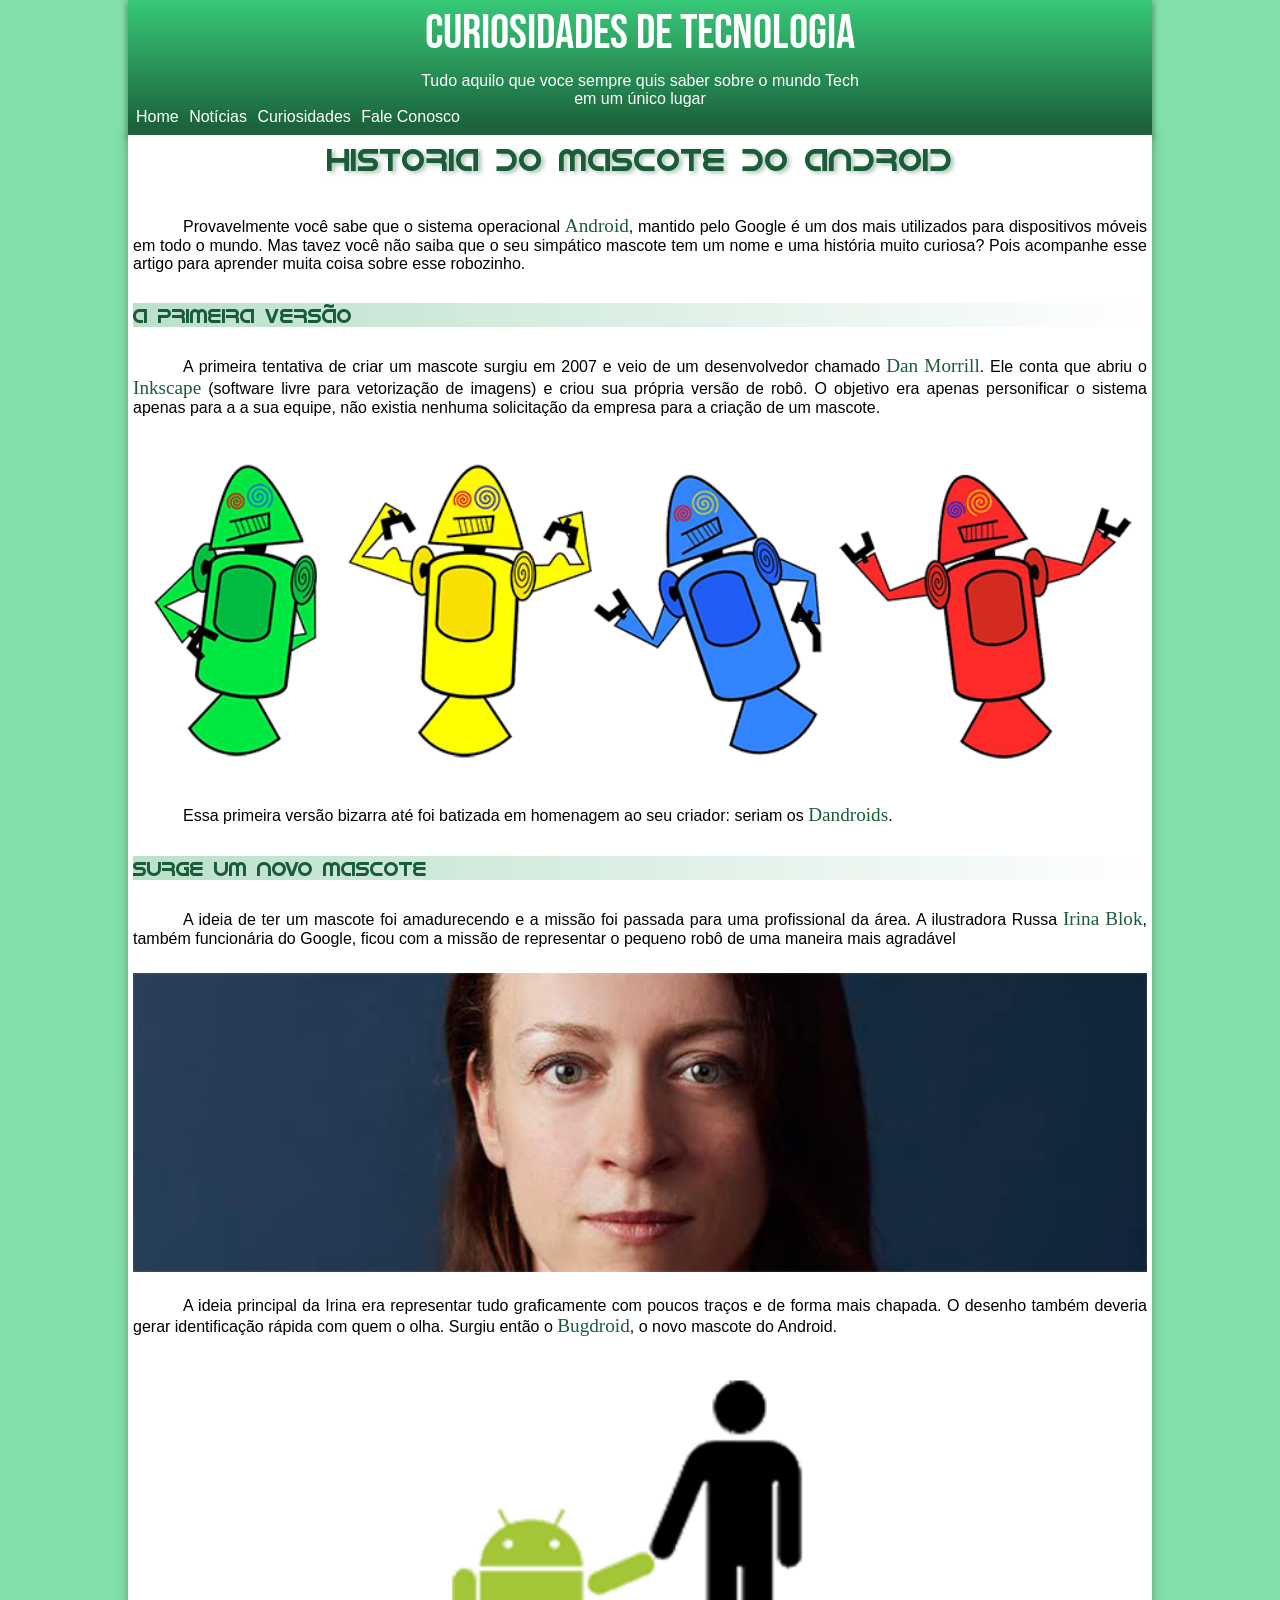
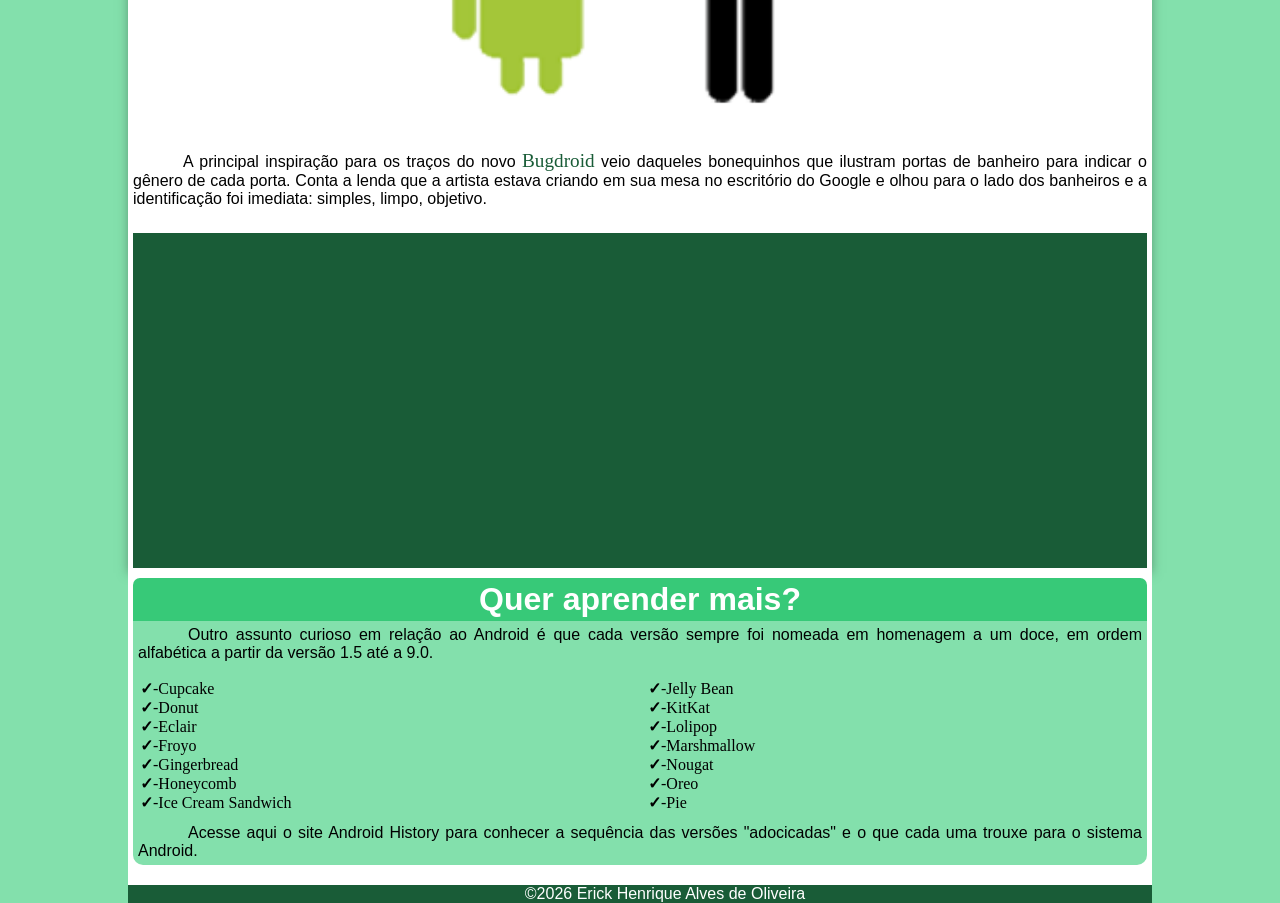
==== index.html @ 6dc88f42 "fim" ====
<!DOCTYPE html>
<html lang="pt-br">

<head>
    <meta charset="UTF-8">
    <meta name="viewport" content="width=device-width, initial-scale=1.0">
    <title>o android</title>
    <link rel="shortcut icon" href="../img/favicon.ico" type="image/x-icon">
    <link rel="stylesheet" href="../css/style.css">
</head>

<body>
    <header id="cabecalho">
        <h1 id="titulo_principal">Curiosidades de Tecnologia</h1>
        <p id="paragrafo">Tudo aquilo que voce sempre quis saber sobre o mundo Tech<br> em um único lugar</p>



        <nav>
            <a id="botoes" href="" rel="next">Home</a>
            <a id="botoes" href="" rel="next">Notícias</a>
            <a id="botoes" href="" rel="next">Curiosidades</a>
            <a id="botoes" href="" rel="next">Fale Conosco</a>
        </nav>
    </header>
    <main>
        <article>
            <h1>Historia do mascote do android</h1>
            <br>
            <p>Provavelmente você sabe que o sistema operacional <a class="link" href="" rel="external">Android</a>,
                mantido pelo
                Google é um dos
                mais utilizados para dispositivos móveis em todo o mundo. Mas tavez você não saiba que o seu simpático
                mascote tem um nome e uma história muito curiosa? Pois acompanhe esse artigo para aprender muita coisa
                sobre esse robozinho.</p>
        </article>
        <section>
            <h2 class="titulos"> A primeira Versão</h2>
            <br>
            <p>A primeira tentativa de criar um mascote surgiu em 2007 e veio de um desenvolvedor chamado <a
                    class="link" href="" rel="external">Dan
                    Morrill</a>. Ele conta que abriu o <a class="link" href="" rel="external">Inkscape</a> (software
                livre para
                vetorização de
                imagens) e criou sua própria versão de robô. O objetivo era apenas personificar o sistema apenas para a
                a sua equipe, não existia nenhuma solicitação da empresa para a criação de um mascote.</p>

            <picture>
                <source media="(min-width: 835px)" srcset="../img/dan-droids.png">

                <img id="android" src="../img/dan-droids-pq.png" alt="Descrição da imagem">
            </picture>

            <p>Essa primeira versão bizarra até foi batizada em homenagem ao seu criador: seriam os <a class="link"
                    href="">Dandroids</a>.</p>
        </section>

        <section>
            <h2 class="titulos">Surge um novo mascote</h2>
            <br>
            <p>A ideia de ter um mascote foi amadurecendo e a missão foi passada para uma profissional da área. A
                ilustradora Russa <a class="link" href="" rel="external">Irina Blok</a>, também funcionária do Google,
                ficou com a
                missão de
                representar o pequeno robô de uma maneira mais agradável</p>

            <picture>
                <source media="(min-width:835px )" srcset="../img/irina-blok.jpg">

                <img src="../img/irina-blok-pq.jpg" alt="foto retrato Irina">
            </picture>

            <p>A ideia principal da Irina era representar tudo graficamente com poucos traços e de forma mais chapada. O
                desenho também deveria gerar identificação rápida com quem o olha. Surgiu então o <a class="link"
                    href="" rel="external">Bugdroid</a>, o novo mascote do Android.</p>

            <img src="../img/bugdroid.png" id="bug_droid" alt="imagem android">

            <p>A principal inspiração para os traços do novo <a class="link" href="" rel="external">Bugdroid</a> veio
                daqueles
                bonequinhos que
                ilustram portas de banheiro para indicar o gênero de cada porta. Conta a lenda que a artista estava
                criando em sua mesa no escritório do Google e olhou para o lado dos banheiros e a identificação foi
                imediata: simples, limpo, objetivo.</p>

            <div id="Div_youtube"><iframe id="Vid_youtube" width="560" height="315"
                    src="https://www.youtube.com/embed/l2UDgpLz20M?si=FFOdtpTcvaJbdTtR" title="YouTube video player"
                    frameborder="0"
                    allow="accelerometer; autoplay; clipboard-write; encrypted-media; gyroscope; picture-in-picture; web-share"
                    referrerpolicy="strict-origin-when-cross-origin" allowfullscreen></iframe>
            </div>

        </section>

        </article>
    </main>
    <aside>
        <div>
            <h3>Quer aprender mais?</h3>
            <p>Outro assunto curioso em relação ao Android é que cada versão sempre foi nomeada em homenagem a um
                doce, em ordem alfabética a partir da versão 1.5 até a 9.0.</p>
            <ul id="lista">
                <li><a class="list_butom" href="" rel="external">-Cupcake</a></li>
                <li><a class="list_butom" href="" rel="external">-Donut</a></li>
                <li><a class="list_butom" href="" rel="external">-Eclair</a></li>
                <li><a class="list_butom" href="" rel="external">-Froyo</a></li>
                <li><a class="list_butom" href="" rel="external">-Gingerbread</a></li>
                <li><a class="list_butom" href="" rel="external">-Honeycomb</a></li>
                <li><a class="list_butom" href="" rel="external">-Ice Cream Sandwich</a></li>
                <li><a class="list_butom" href="" rel="external">-Jelly Bean</a></li>
                <li><a class="list_butom" href="" rel="external">-KitKat</a></li>
                <li><a class="list_butom" href="" rel="external">-Lolipop</a></li>
                <li><a class="list_butom" href="" rel="external">-Marshmallow</a></li>
                <li><a class="list_butom" href="" rel="external">-Nougat</a></li>
                <li><a class="list_butom" href="" rel="external">-Oreo</a></li>
                <li><a class="list_butom" href="" rel="external">-Pie</a></li>
            </ul>
            <p>Acesse aqui o site Android History para conhecer a sequência das versões "adocicadas" e o que cada uma
                trouxe
                para o sistema Android.</p>
        </div>
    </aside>


    <footer>
        <p id="end">&copy;2026 Erick Henrique Alves de Oliveira</p>
    </footer>
</body>

</html>
---- css/style.css ----
@charset "UTF-8";

@font-face {
    font-family: 'idroid';
    src: url('../fontes/idroid.otf') format('opentype');
    font-weight: normal;
    font-style: normal;
}

@font-face {
    font-family: 'Bebas Neue';
    src: url('../fontes/BebasNeue-Regular.ttf') format('opentype');
    font-weight: normal;
    font-style: normal;
}


* {
    margin: 0px;
    padding: 0px;
    font-style: none;
}

body {
    background-color: #83E0AC;
    max-width: 1024px;
    margin: auto;
    height: auto;
}

main {
    box-shadow: 0px 0px 10px #4170559f;
    margin: auto;
    background-color: white;
    padding: 5px;
    font: 1em arial, Helvetica, "Sans-serif";
    text-align: justify;

}

#cabecalho {

    background-image: linear-gradient(to bottom, #37C978, #195C37);
    color: white;
    text-align: center;
    padding: 5px;
    width: auto;
    height: 125px;
    box-shadow: 0px 3px 6px 2px #4170559f;
}

header>nav {
    text-align: justify;
    font: 1em Arial, Helvetica, sans-serif;

}

#botoes {
    text-decoration: none;
    color: white;
    font: bold auto Georgia, Garamond, serif;
    border-radius: 3px;
    padding: 3px 3px 0px 3px;
    transition-duration: .3s;

}

#botoes:hover {
    background-color: #37C978;
    color: black;
}

#titulo_principal {
    font-family: "Bebas Neue", sans-serif;
    font-weight: lighter;
    text-align: center;
    margin-bottom: 10px;
    font-size: 3em;

    @media(max-width:320px) {
        font-size: 2em;
    }
}

article>h1 {
    text-align: center;
    font-family: 'idroid';
    font-weight: normal;
    font-size: 2em;
    color: #195C37;
    margin-bottom: 20px;
    text-shadow: 3px 2px 4px #195c375e;

    @media (max-width:325px) {
        font-size: 1.4em;
    }
}

.titulos {
    font: 20px 'idroid';
    background-image: linear-gradient(to right, #BAE0CB, white);
    text-align: left;
    color: #195C37;
    margin-bottom: 10px;
    margin-top: 30px;
}

img {
    width: 100%;
    height: auto;
    display: block;
    margin: auto;
    margin-top: 25px;
    margin-bottom: 25px;
}

.link {
    text-decoration: none;
    color: #195C37;
    font-family: 'Times New Roman', Times, serif;
    font-size: 1.2EM;

}

.link:hover {
    color: #37C978;

}

#bug_droid {
    max-width: 55%;
}

#paragrafo {
    text-indent: 0%;
    font: 16px "Times NewRoman", Helvetica, serif;
    color: white;
}

#Div_youtube {
    background-color: #195C37;
    width: auto;
    height: auto;
    margin-top: 25px;
    padding: 10px;

    @media(max-width:320px) {
        height: 250px;
    }
}

#Vid_youtube {
    display: block;
    margin: auto;
    max-width: 100%;
    max-height: 400px;

    @media(max-width:320px) {
        max-height: 250px;
    }


}

p {
    font: 16px normal Arial, Verdana, Sans-serif;
    text-indent: 50px;

    @media (max-width: 325px) {
        text-indent: 20px;
    }
}

aside {
    background-color: white;
    margin: auto;
    max-height: auto;
    width: auto;
    padding: 5px;

}

h3 {
    color: white;
    background-color: #37C978;
    border-radius: 7px 7px 0px 0px;
    padding: 3px;
    text-align: center;
    font: bold 2em Arial, Verdana, 'Sans-serif';
    width: auto;
}

aside>div {
    background-color: #83E0AC;
    margin: auto;
    border-radius: 10px;
    height: auto;
    width: auto;
}

aside>div>ul {
    color: black;
    border-radius: 10px;
    height: auto;
    width: auto;
    list-style-position: inside;
    padding: 7px;
    columns: 2;
    margin: auto;
    list-style: none;

}

div>ul>li::before {
    content: '\2713';
    font-weight: bolder;

}

aside>div>p {
    padding: 5px;
    color: black;
    margin-top: px;
    margin-bottom: 5px;
    font: 1em arial, Helvetica, sans-serif;
    text-align: justify;


}


.list_butom {
    text-decoration: none;
    color: black;
}

.list_butom:hover {
    color: #29a661;
}

.list_butom:active {
    color: #6c3af5;
}


footer {
    background-color: white;
    padding-top: 10px;

}

#end {
    background-color: #195C37;
    text-align: center;
    color: white;
    font: 1em bold Arial, Helvetica, sans-serif;
    max-height: auto;
}
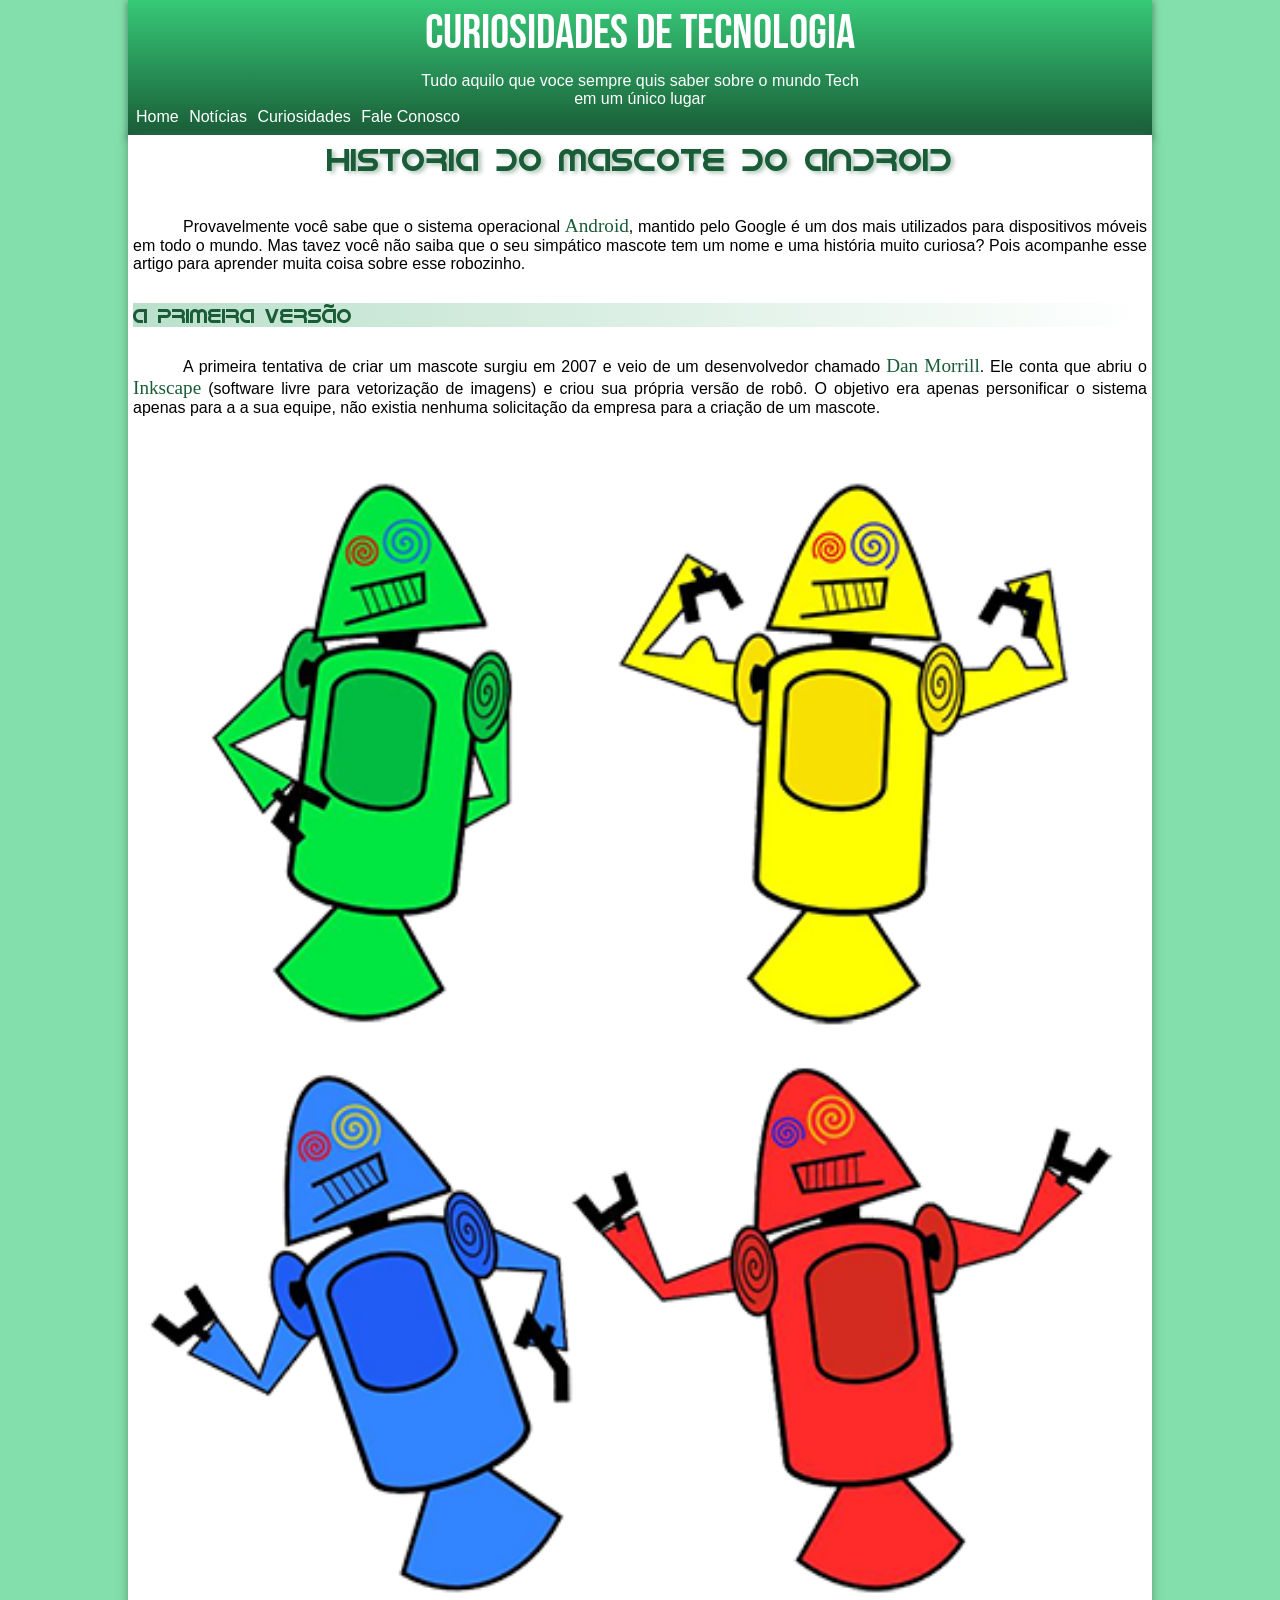
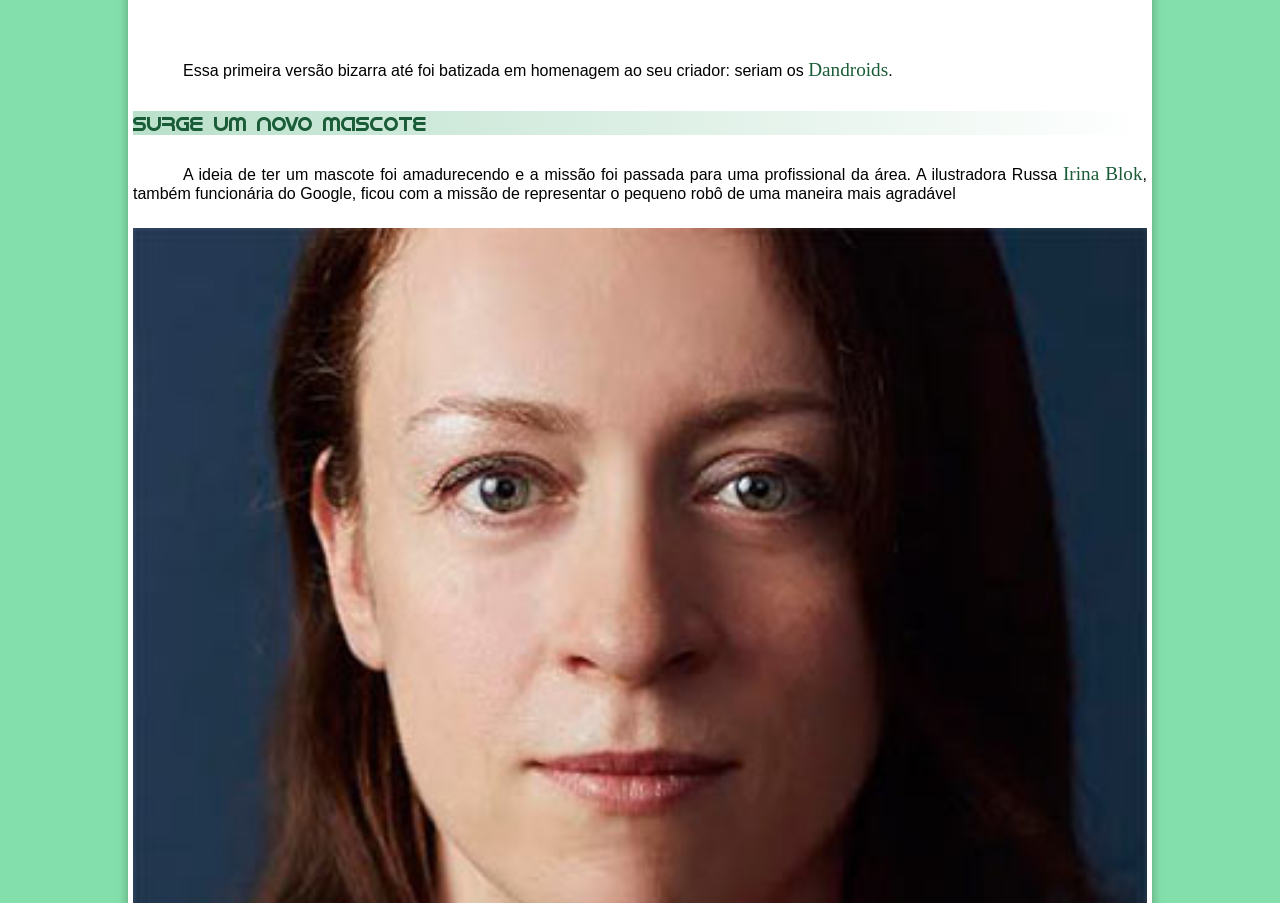
==== commit 0a400248: "fim-1.0" ====
--- a/index.html
+++ b/index.html
@@ -6,7 +6,7 @@
     <meta name="viewport" content="width=device-width, initial-scale=1.0">
     <title>o android</title>
     <link rel="shortcut icon" href="../img/favicon.ico" type="image/x-icon">
-    <link rel="stylesheet" href="../css/style.css">
+    <link rel="stylesheet" href="css/style.css">
 </head>
 
 <body>
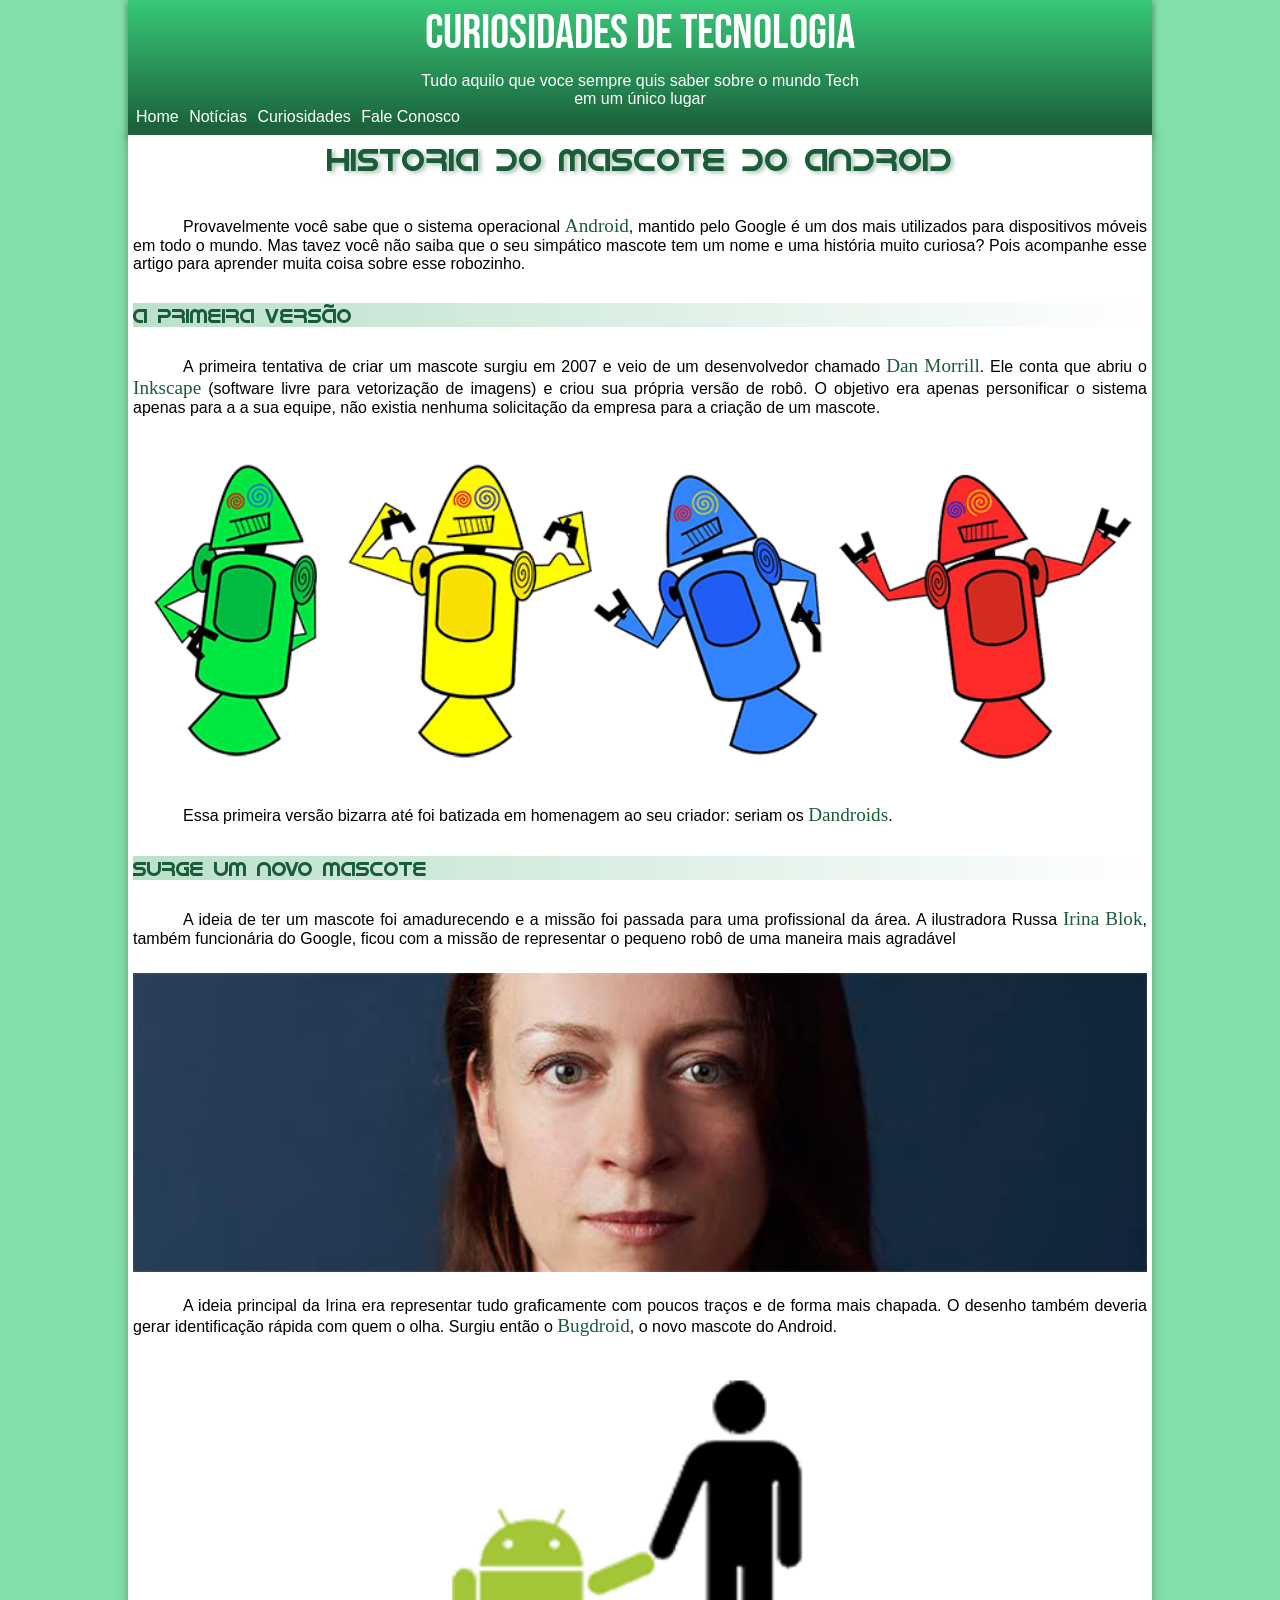
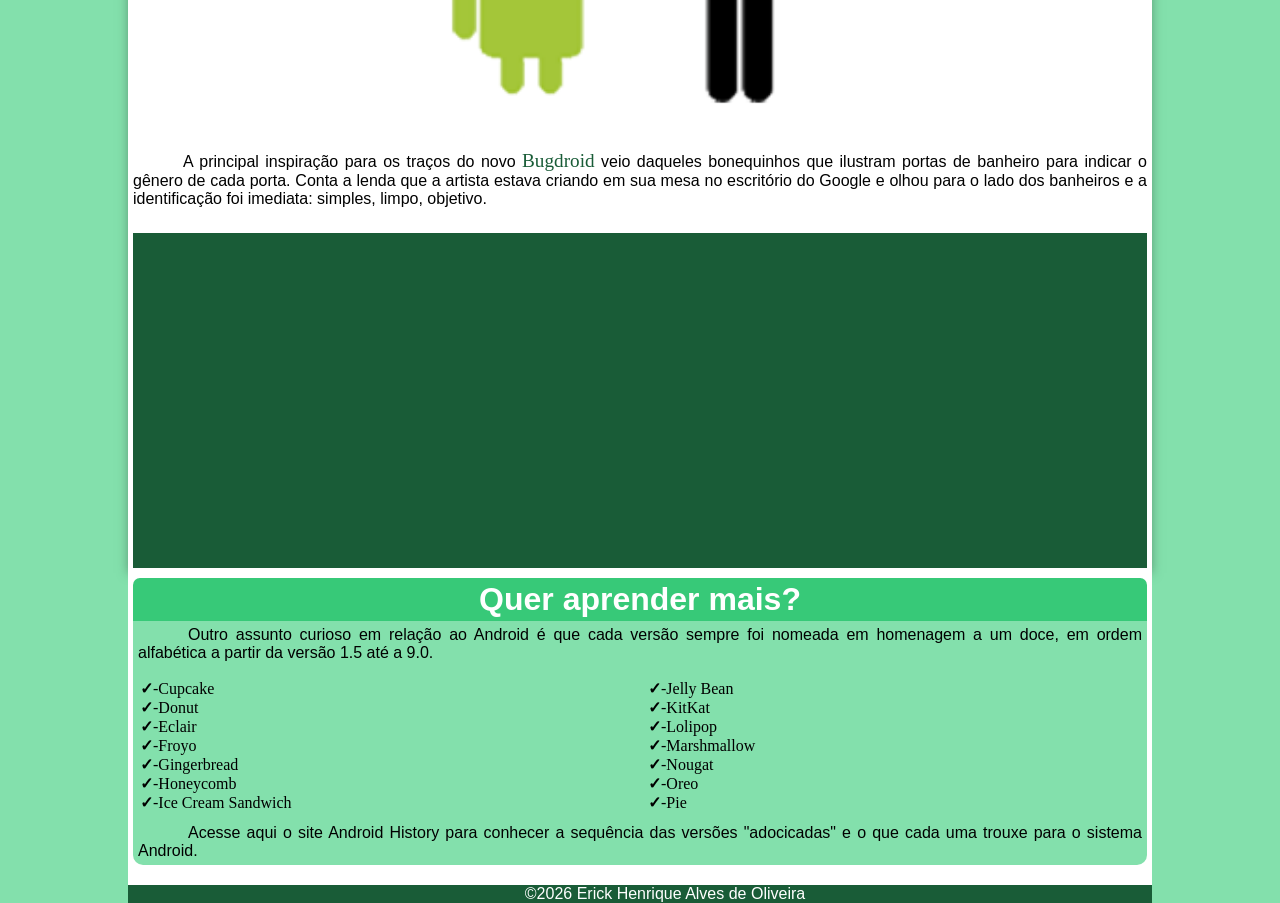
==== commit 70941049: "1.0" ====
--- a/index.html
+++ b/index.html
@@ -6,7 +6,7 @@
     <meta name="viewport" content="width=device-width, initial-scale=1.0">
     <title>o android</title>
     <link rel="shortcut icon" href="../img/favicon.ico" type="image/x-icon">
-    <link rel="stylesheet" href="css/style.css">
+    <link rel="stylesheet" href="style.css">
 </head>
 
 <body>
--- a/style.css
+++ b/style.css
@@ -0,0 +1,258 @@
+@charset "UTF-8";
+
+@font-face {
+    font-family: 'idroid';
+    src: url('../fontes/idroid.otf') format('opentype');
+    font-weight: normal;
+    font-style: normal;
+}
+
+@font-face {
+    font-family: 'Bebas Neue';
+    src: url('../fontes/BebasNeue-Regular.ttf') format('opentype');
+    font-weight: normal;
+    font-style: normal;
+}
+
+
+* {
+    margin: 0px;
+    padding: 0px;
+    font-style: none;
+}
+
+body {
+    background-color: #83E0AC;
+    max-width: 1024px;
+    margin: auto;
+    height: auto;
+}
+
+main {
+    box-shadow: 0px 0px 10px #4170559f;
+    margin: auto;
+    background-color: white;
+    padding: 5px;
+    font: 1em arial, Helvetica, "Sans-serif";
+    text-align: justify;
+
+}
+
+#cabecalho {
+
+    background-image: linear-gradient(to bottom, #37C978, #195C37);
+    color: white;
+    text-align: center;
+    padding: 5px;
+    width: auto;
+    height: 125px;
+    box-shadow: 0px 3px 6px 2px #4170559f;
+}
+
+header>nav {
+    text-align: justify;
+    font: 1em Arial, Helvetica, sans-serif;
+
+}
+
+#botoes {
+    text-decoration: none;
+    color: white;
+    font: bold auto Georgia, Garamond, serif;
+    border-radius: 3px;
+    padding: 3px 3px 0px 3px;
+    transition-duration: .3s;
+
+}
+
+#botoes:hover {
+    background-color: #37C978;
+    color: black;
+}
+
+#titulo_principal {
+    font-family: "Bebas Neue", sans-serif;
+    font-weight: lighter;
+    text-align: center;
+    margin-bottom: 10px;
+    font-size: 3em;
+
+    @media(max-width:320px) {
+        font-size: 2em;
+    }
+}
+
+article>h1 {
+    text-align: center;
+    font-family: 'idroid';
+    font-weight: normal;
+    font-size: 2em;
+    color: #195C37;
+    margin-bottom: 20px;
+    text-shadow: 3px 2px 4px #195c375e;
+
+    @media (max-width:325px) {
+        font-size: 1.4em;
+    }
+}
+
+.titulos {
+    font: 20px 'idroid';
+    background-image: linear-gradient(to right, #BAE0CB, white);
+    text-align: left;
+    color: #195C37;
+    margin-bottom: 10px;
+    margin-top: 30px;
+}
+
+img {
+    width: 100%;
+    height: auto;
+    display: block;
+    margin: auto;
+    margin-top: 25px;
+    margin-bottom: 25px;
+}
+
+.link {
+    text-decoration: none;
+    color: #195C37;
+    font-family: 'Times New Roman', Times, serif;
+    font-size: 1.2EM;
+
+}
+
+.link:hover {
+    color: #37C978;
+
+}
+
+#bug_droid {
+    max-width: 55%;
+}
+
+#paragrafo {
+    text-indent: 0%;
+    font: 16px "Times NewRoman", Helvetica, serif;
+    color: white;
+}
+
+#Div_youtube {
+    background-color: #195C37;
+    width: auto;
+    height: auto;
+    margin-top: 25px;
+    padding: 10px;
+
+    @media(max-width:320px) {
+        height: 250px;
+    }
+}
+
+#Vid_youtube {
+    display: block;
+    margin: auto;
+    max-width: 100%;
+    max-height: 400px;
+
+    @media(max-width:320px) {
+        max-height: 250px;
+    }
+
+
+}
+
+p {
+    font: 16px normal Arial, Verdana, Sans-serif;
+    text-indent: 50px;
+
+    @media (max-width: 325px) {
+        text-indent: 20px;
+    }
+}
+
+aside {
+    background-color: white;
+    margin: auto;
+    max-height: auto;
+    width: auto;
+    padding: 5px;
+
+}
+
+h3 {
+    color: white;
+    background-color: #37C978;
+    border-radius: 7px 7px 0px 0px;
+    padding: 3px;
+    text-align: center;
+    font: bold 2em Arial, Verdana, 'Sans-serif';
+    width: auto;
+}
+
+aside>div {
+    background-color: #83E0AC;
+    margin: auto;
+    border-radius: 10px;
+    height: auto;
+    width: auto;
+}
+
+aside>div>ul {
+    color: black;
+    border-radius: 10px;
+    height: auto;
+    width: auto;
+    list-style-position: inside;
+    padding: 7px;
+    columns: 2;
+    margin: auto;
+    list-style: none;
+
+}
+
+div>ul>li::before {
+    content: '\2713';
+    font-weight: bolder;
+
+}
+
+aside>div>p {
+    padding: 5px;
+    color: black;
+    margin-top: px;
+    margin-bottom: 5px;
+    font: 1em arial, Helvetica, sans-serif;
+    text-align: justify;
+
+
+}
+
+
+.list_butom {
+    text-decoration: none;
+    color: black;
+}
+
+.list_butom:hover {
+    color: #29a661;
+}
+
+.list_butom:active {
+    color: #6c3af5;
+}
+
+
+footer {
+    background-color: white;
+    padding-top: 10px;
+
+}
+
+#end {
+    background-color: #195C37;
+    text-align: center;
+    color: white;
+    font: 1em bold Arial, Helvetica, sans-serif;
+    max-height: auto;
+}
